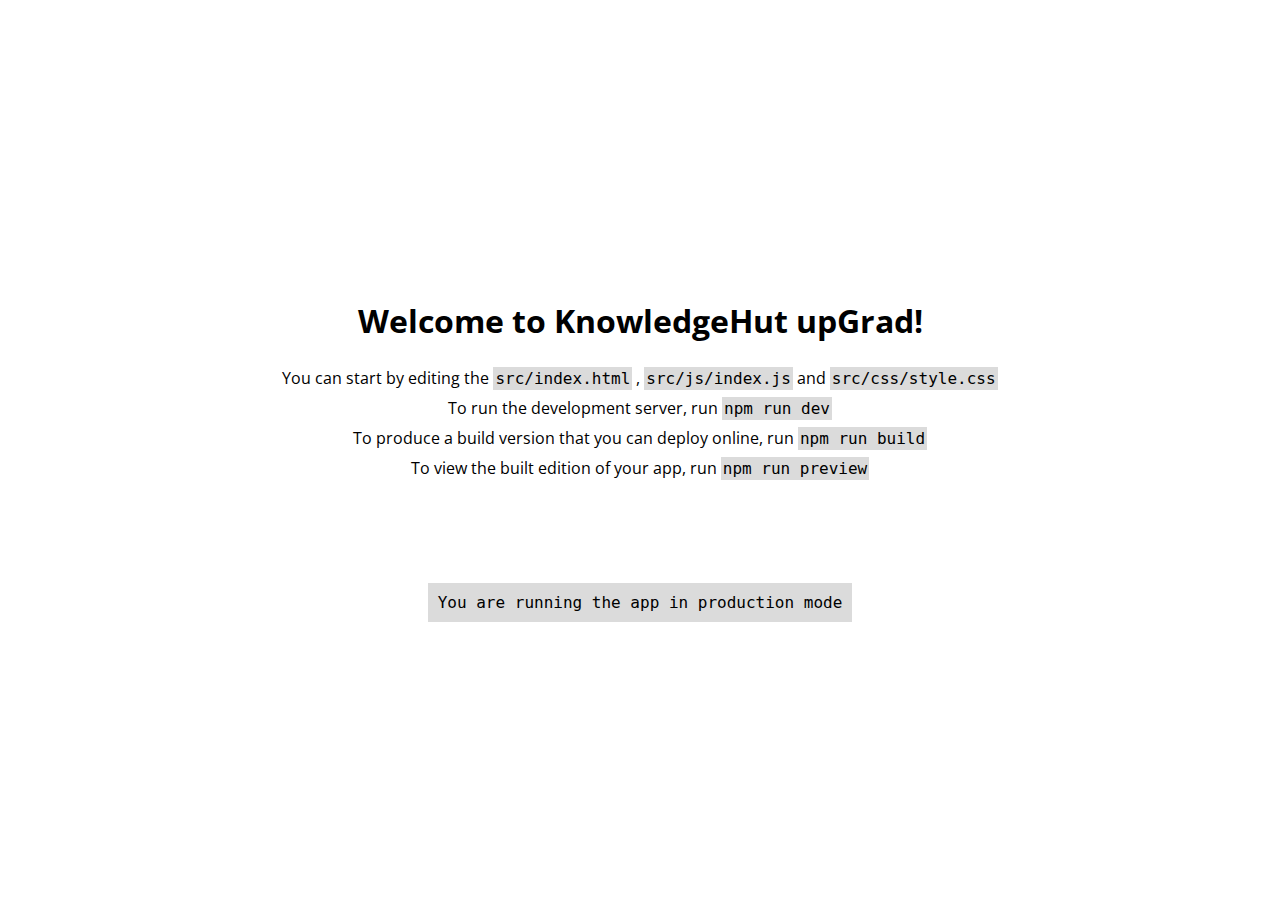
==== src/index.html @ f0193865 "first commit" ====
<!DOCTYPE html>
<html lang="en">
  <head>
    <meta charset="UTF-8" />
    <meta name="viewport" content="width=device-width, initial-scale=1.0" />
    <title>Your JavaScript Playground</title>
    <link rel="stylesheet" href="css/style.css" />
  </head>
  <body>
    <div id="main">
      <h1>Welcome to KnowledgeHut upGrad!</h1>
      <p>You can start by editing the <code>src/index.html</code> , <code>src/js/index.js</code> and <code>src/css/style.css</code></p>
      <p>To run the development server, run <code>npm run dev</code></p>
      <p>To produce a build version that you can deploy online, run <code>npm run build</code></p>
      <p>To view the built edition of your app, run <code>npm run preview</code></p>
      <div id="api-status">You are running the app in production mode</div>
    </div>
    <script type="module" src="js/index.js"></script>
  </body>
</html>
---- src/css/style.css ----
@import url('https://fonts.googleapis.com/css2?family=Open+Sans:wght@300;400&display=swap');

* {
  font-family: 'Open Sans', sans-serif;
}

html,
body {
  margin: 0px;
  padding: 0px;
}

#main {
  width: 100vw;
  height: 100vh;
  display: flex;
  flex-direction: column;
  justify-content: center;
  align-items: center;
}

p {
  margin: 4px;
}

code {
  font-family: monospace;
  font-size: 1rem;
  background-color: rgb(219, 219, 219);
  padding: 2px;
}

#api-status {
  margin-top: 100px;
  font-family: monospace;
  text-align: center;
  font-size: 1rem;
  background-color: rgb(219, 219, 219);
  padding: 10px;
}
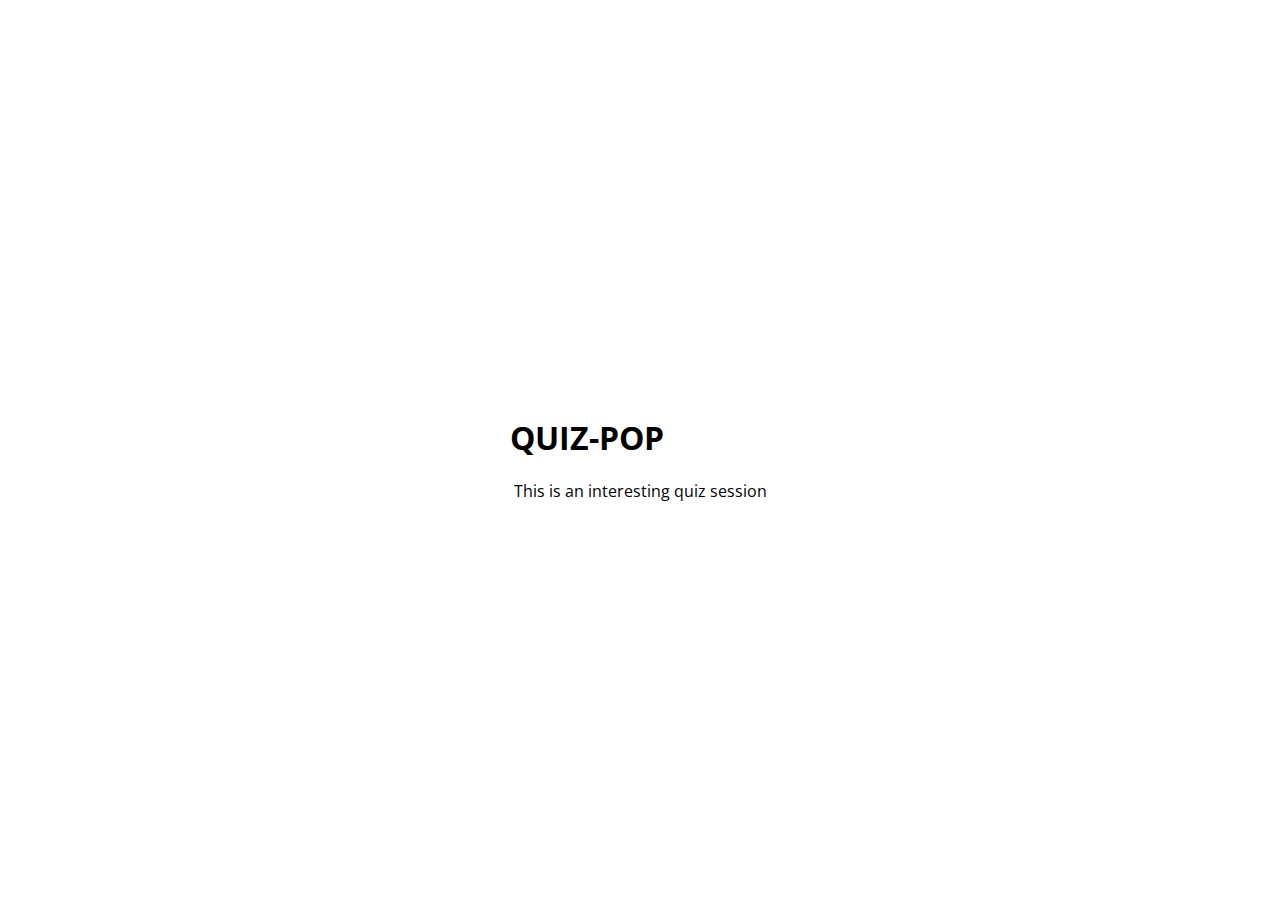
==== commit 136c8f37: "second commit" ====
--- a/src/index.html
+++ b/src/index.html
@@ -3,17 +3,15 @@
   <head>
     <meta charset="UTF-8" />
     <meta name="viewport" content="width=device-width, initial-scale=1.0" />
-    <title>Your JavaScript Playground</title>
+    <title>QUIZ-POP</title>
     <link rel="stylesheet" href="css/style.css" />
   </head>
   <body>
     <div id="main">
-      <h1>Welcome to KnowledgeHut upGrad!</h1>
-      <p>You can start by editing the <code>src/index.html</code> , <code>src/js/index.js</code> and <code>src/css/style.css</code></p>
-      <p>To run the development server, run <code>npm run dev</code></p>
-      <p>To produce a build version that you can deploy online, run <code>npm run build</code></p>
-      <p>To view the built edition of your app, run <code>npm run preview</code></p>
-      <div id="api-status">You are running the app in production mode</div>
+      <div class="heading">
+        <h1>QUIZ-POP</h1>
+        <p>This is an interesting quiz session</p>
+      </div>
     </div>
     <script type="module" src="js/index.js"></script>
   </body>
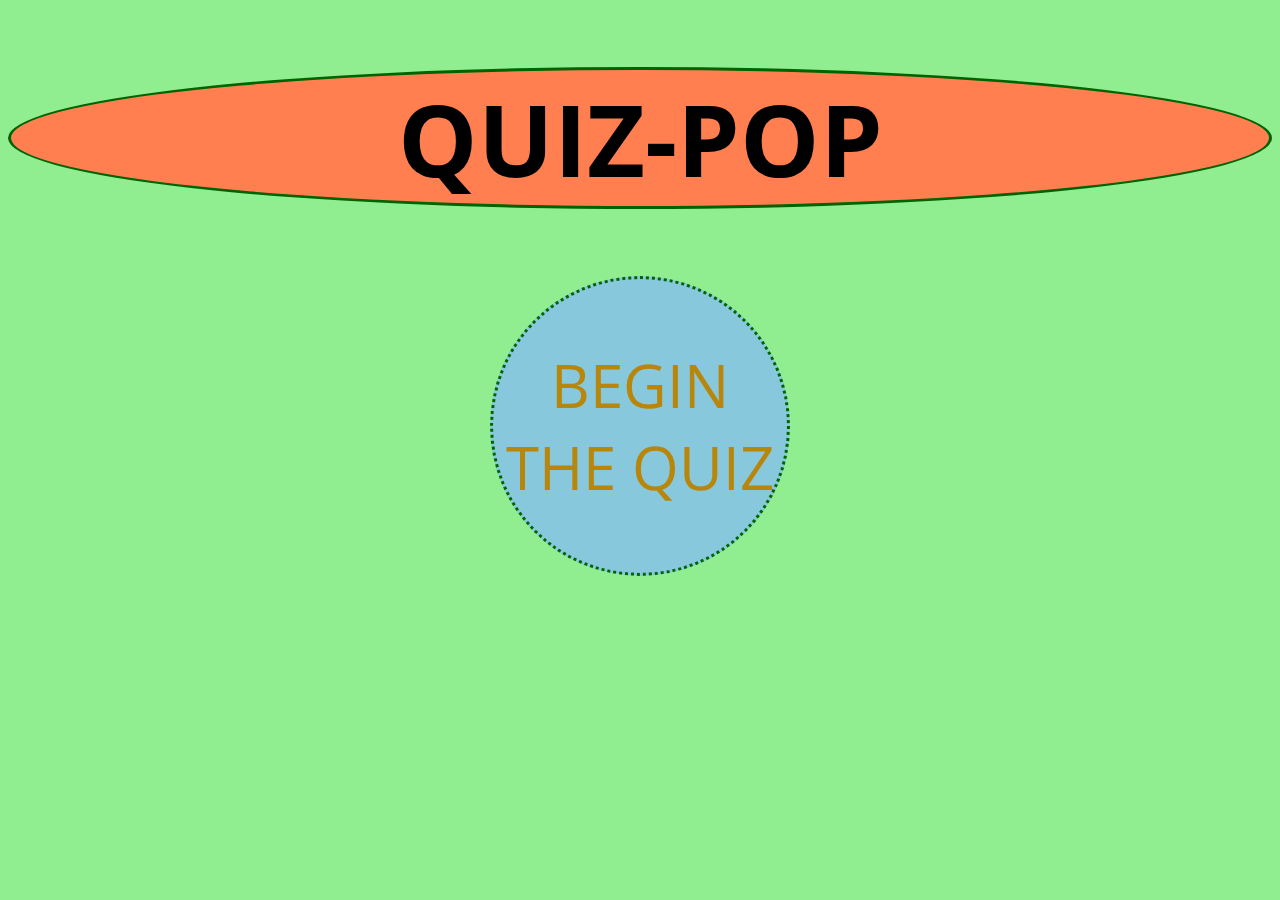
==== commit 6e6ae193: "third commit" ====
--- a/src/index.html
+++ b/src/index.html
@@ -10,9 +10,10 @@
     <div id="main">
       <div class="heading">
         <h1>QUIZ-POP</h1>
-        <p>This is an interesting quiz session</p>
       </div>
+      <div id="button"><button>BEGIN THE QUIZ</button></div>
     </div>
+    <div id="question-container"></div>
     <script type="module" src="js/index.js"></script>
   </body>
 </html>
--- a/src/css/style.css
+++ b/src/css/style.css
@@ -3,38 +3,70 @@
 * {
   font-family: 'Open Sans', sans-serif;
 }
-
-html,
-body {
-  margin: 0px;
-  padding: 0px;
+body{
+  margin-top: 30px;
+  background-color: lightgreen;
+}
+#button{
+  width: 500px;
+  margin: auto;
+  text-align: center;
+}
+#button button{
+  color: darkgoldenrod;
+  background-color: rgb(136, 200, 221);
+  font-size: 60px;
+  border: 3px dotted darkgreen;
+  width: 300px;
+  height: 300px;
+  border-radius: 90%;
+  /* background-color: #eaeaea; */
+  /* color: #333; */
+  /* border: none; */
+  cursor: pointer;
+}
+#main h1{
+  background-color: coral;
+  text-align: center;
+  border: 3px solid darkgreen;
+  font-size: 100px;
+  border-radius: 50%;
+  
+}
+.topics{
+  background-color: cadetblue;
+  display: flex;
+  flex-direction: column;
+  align-items: center;
+  margin: auto;
+  width: 900px;
+  border-radius: 50%;
+}
+.music{
+  background-color: chocolate;
+  font-size: 40px;
+  margin: 20px 50px 20px 50px ;
+  padding: 10px;
+  border: 3px solid darkolivegreen;
+  border-radius: 30%;
+  cursor: pointer;
+}
+.modern-art{
+  background-color: chocolate;
+  font-size: 40px;
+  margin: 20px 50px 20px 50px ;
+  padding: 10px;
+  border: 3px solid darkolivegreen;
+  border-radius: 30%;
+  cursor: pointer;
+}
+.coding{
+  background-color: chocolate;
+  font-size: 40px;
+  margin: 20px 50px 20px 50px ;
+  padding: 10px;
+  border: 3px solid darkolivegreen;
+  border-radius: 30%;
+  cursor: pointer;
 }
 
-#main {
-  width: 100vw;
-  height: 100vh;
-  display: flex;
-  flex-direction: column;
-  justify-content: center;
-  align-items: center;
-}
-
-p {
-  margin: 4px;
-}
-
-code {
-  font-family: monospace;
-  font-size: 1rem;
-  background-color: rgb(219, 219, 219);
-  padding: 2px;
-}
-
-#api-status {
-  margin-top: 100px;
-  font-family: monospace;
-  text-align: center;
-  font-size: 1rem;
-  background-color: rgb(219, 219, 219);
-  padding: 10px;
-}
